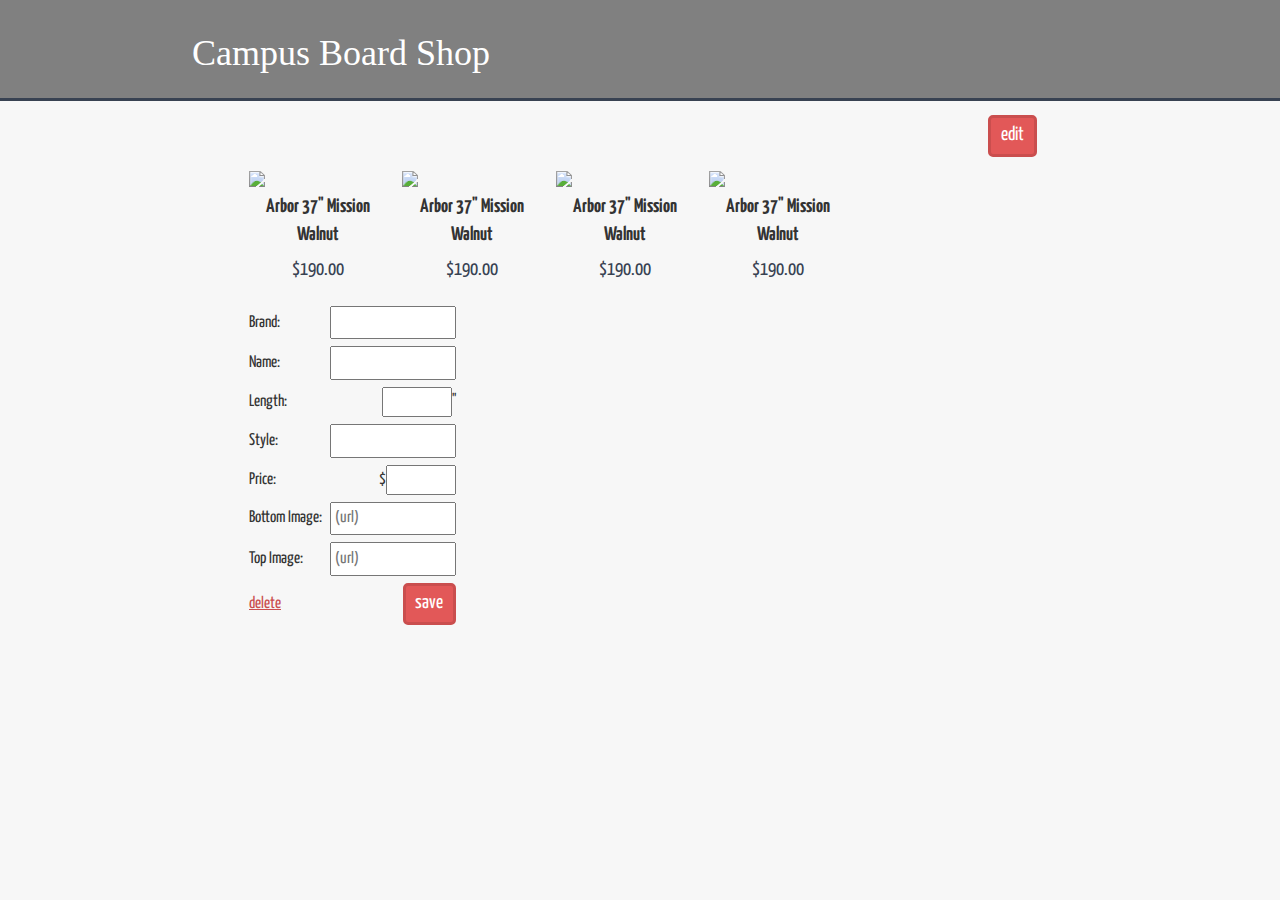
==== week04/LongBoard/index.html @ 8212ce78 "poke guess more" ====
<!doctype html>
<html>
  <head>
    <title>Campus Board Shop</title>
    
    <link href='http://fonts.googleapis.com/css?family=Coming+Soon|Yanone+Kaffeesatz' rel='stylesheet' type='text/css'>
    <link rel="stylesheet" href="https://maxcdn.bootstrapcdn.com/bootstrap/3.3.4/css/bootstrap.min.css">
    <link rel="stylesheet" href="main.css"/>
  </head>

  <body>
    <header>
      <h1>Campus Board Shop</h1>
    </header>
    <div class="row">

      <div class="col-xs-2">
      </div>


      <!-- boards section -->
      <div class="col-xs-8">
        <div class="preview-edit">
          <button>edit</button>
        </div>

        <div class="items" id="items">
          <!-- start item -->
          <div class="item">
            <div class="item-image">
              <img class="bottom" src="http://cdn6.bigcommerce.com/s-wug401/products/4229/images/7908/arbor_37_mission_walnut_complete_bottom__36436.1424734354.250.428.jpg?c=2">
              <img class="top" src="http://cdn6.bigcommerce.com/s-wug401/products/4229/images/7909/arbor_37_mission_walnut_complete_top__53285.1424734358.340.428.jpg?c=2">
            </div>
            <div class="name">
              Arbor 37" Mission Walnut
            </div>
            <div class="price">
              $190.00
            </div>
          </div>
          <!-- end item -->
          <!-- start item -->
          <div class="item">
            <div class="item-image">
              <img class="bottom" src="http://cdn6.bigcommerce.com/s-wug401/products/4229/images/7908/arbor_37_mission_walnut_complete_bottom__36436.1424734354.250.428.jpg?c=2">
              <img class="top" src="http://cdn6.bigcommerce.com/s-wug401/products/4229/images/7909/arbor_37_mission_walnut_complete_top__53285.1424734358.340.428.jpg?c=2">
            </div>
            <div class="name">
              Arbor 37" Mission Walnut
            </div>
            <div class="price">
              $190.00
            </div>
          </div>
          <!-- end item -->
          <!-- start item -->
          <div class="item">
            <div class="item-image">
              <img class="bottom" src="http://cdn6.bigcommerce.com/s-wug401/products/4229/images/7908/arbor_37_mission_walnut_complete_bottom__36436.1424734354.250.428.jpg?c=2">
              <img class="top" src="http://cdn6.bigcommerce.com/s-wug401/products/4229/images/7909/arbor_37_mission_walnut_complete_top__53285.1424734358.340.428.jpg?c=2">
            </div>
            <div class="name">
              Arbor 37" Mission Walnut
            </div>
            <div class="price">
              $190.00
            </div>
          </div>
          <!-- end item -->
          <!-- start item -->
          <div class="item">
            <div class="item-image">
              <img class="bottom" src="http://cdn6.bigcommerce.com/s-wug401/products/4229/images/7908/arbor_37_mission_walnut_complete_bottom__36436.1424734354.250.428.jpg?c=2">
              <img class="top" src="http://cdn6.bigcommerce.com/s-wug401/products/4229/images/7909/arbor_37_mission_walnut_complete_top__53285.1424734358.340.428.jpg?c=2">
            </div>
            <div class="name">
              Arbor 37" Mission Walnut
            </div>
            <div class="price">
              $190.00
            </div>
          </div>
          <!-- end item -->

          <!-- start edit item -->
          <div class="item-edit">
            <table>
              <tr>
                <td>Brand:</td>
                <td class="text-right"><input type="text"></td>
              </tr>
              <tr>
                <td>Name:</td>
                <td class="text-right"><input type="text"></td>
              </tr>
              <tr>
                <td>Length:</td>
                <td class="text-right"><input type="number">"</td>
              </tr>
              <tr>
                <td>Style:</td>
                <td class="text-right"><input type="text"></td>
              </tr>
              <tr>
                <td>Price:</td>
                <td class="text-right">$<input type="number"></td>
              </tr>
              <tr>
                <td>Bottom Image:</td>
                <td class="text-right"><input type="text" placeholder="(url)"></td>
              </tr>
              <tr>
                <td>Top Image:</td>
                <td class="text-right"><input type="text" placeholder="(url)"></td>
              </tr>
              <tr>
                <td><a class="delete" href="#">delete</a></td>
                <td class="text-right"><button class="save">save</button></td>
              </tr>
            </table>
          </div>
          <!-- end edit item -->
        </div>
      </div>


      <!-- cart section -->
      <div class="col-xs-2">
      </div>
    </div>

    <script src="http://code.jquery.com/jquery-2.1.3.min.js"></script>
    <script type="text/javascript" href="edit.js"></script>
  </body>
</html>
---- week04/LongBoard/main.css ----
html, body {
  padding: 0;
  margin: 0;
  font-size: 14px;
  font-family: "Yanone Kaffeesatz", Helvetica, Arial, sans-serif;
  background-color: #f7f7f7;
}

header {
  width: 100%;
  box-sizing: border-box;
  padding: 1rem 15%;
  font-family: "Coming Soon";
  color: white;
  background-color: gray;
  border-bottom: #384252 solid 3px;
}

.preview-edit {
  width: 100%;
  text-align: right;
  padding-top: 1rem;
}

.preview-edit button, .item-edit .save {
  font-size: 1.4rem;
  color: white;
  padding: .3rem .7rem;
  border: 3px solid #CA4E4E;
  background-color: #E25858;
  -webkit-border-radius: 5px;
  -moz-border-radius: 5px;
  border-radius: 5px;
}

h2 {
  margin: 0;
}

.row {
  width: 100%;
}

.items {
  padding: 1rem 2rem;
}

.item {
  float: left;
  width: 18%;
  margin-bottom: 1.5rem;
  margin-left: 1%;
  margin-right: 1%;
  text-align: center;
  font-size: 1.4rem;
}

.item-edit {
  display: inline-block;
  width: 27%;
  margin: 0 1% 1.5rem;
  text-align: left;
  font-size: 1.2rem;
}

.item-edit table {
  width: 100%;
}

.item-edit td {
  padding-bottom: .5rem;
}

.item-edit input[type="number"] {
  width: 5rem;
}

.item-edit input[type="text"] {
  padding: .2rem;
  width: 9rem;
}

.item-edit .delete {
  text-decoration: underline;
  color: #CA4E4E;
}

.item-image {
  position: relative;
  width: 100%;
  text-align: left;
}

.item-image img {
  width: inherit;
}

.item .top {
  display: block;
  z-index: 9;
}

.item .bottom {
  display: block;
  position: absolute;
  z-index: 10;
}

.item .bottom:hover {
  opacity: 0;
}

.item .name {
  padding: .5rem;
  font-weight: bold;
}

.item .price {
  color: #384252;
}

.filter {
  display: none;
  padding: 0 1rem;
}

.filter-category {
  margin-top: 2rem;
  font-weight: bold;
}

.filter-inputs, .filter-links {
  margin-top: .4rem;
  margin-left: 1rem;
}

.filter-inputs input[type="text"] {
  width: 3rem;
}

.filter-inputs input[type="checkbox"]  {
}

.cart {
  display: none;
}

.cart-item {
  display: table;
  margin-top: 1.5rem;
}

.cart-item .cart-img {
  display: table-cell;
}

.cart-item img {
  height: 8rem;
}

.cart-item .details {
  display: table-cell;
  vertical-align: top;
  padding-left: 1rem;
}

.cart-total {
  margin-top: 2rem;
  font-weight: bold;
  font-size: 1.3rem;
  font-color: #305B4A;
}

.checkout {
  margin-top: 1rem;
}

.checkout button {
  background-color: #E5E2D3;
  border: 1px solid #5B5749;
}
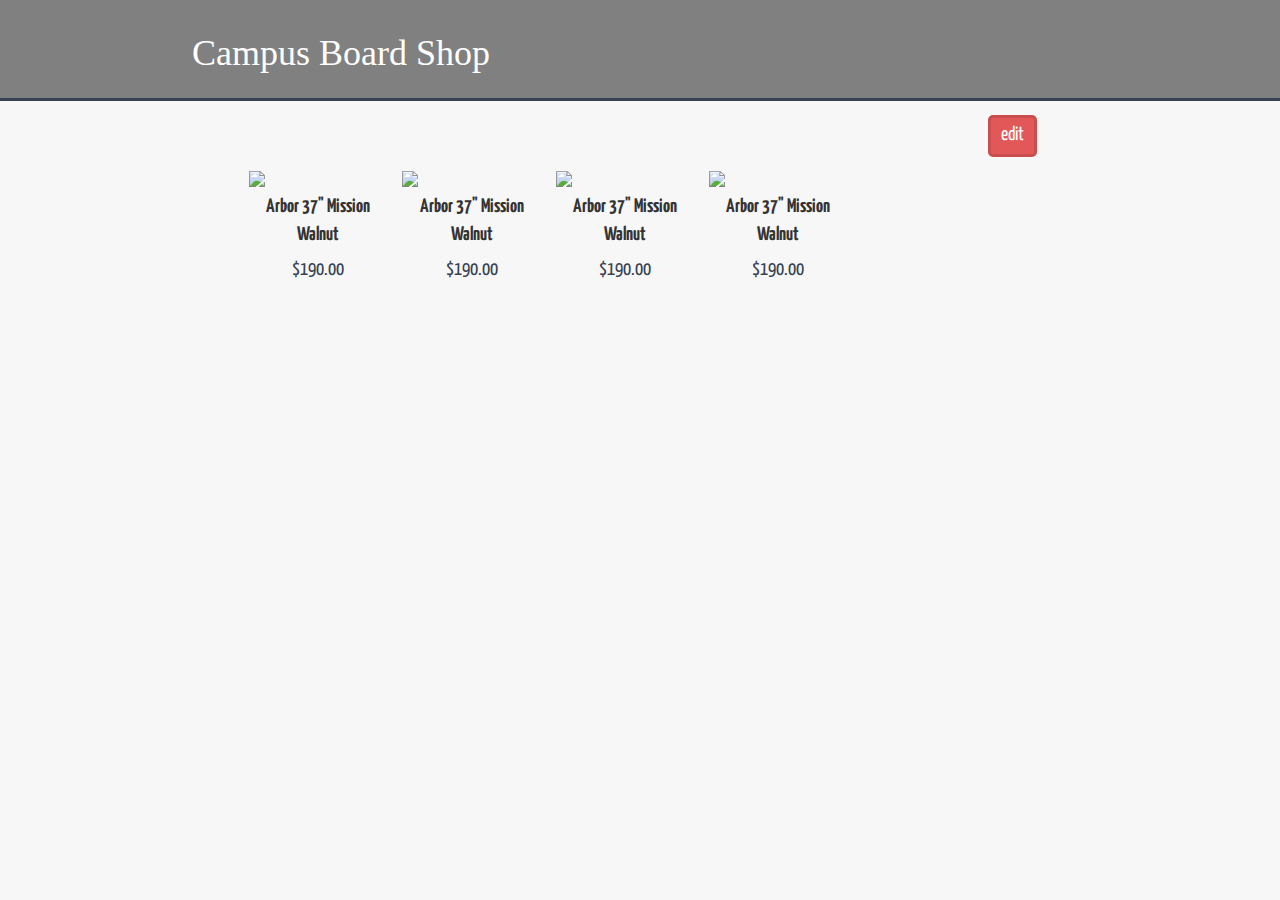
==== commit 15a9e9c5: "Longboard" ====
--- a/week04/LongBoard/index.html
+++ b/week04/LongBoard/index.html
@@ -21,7 +21,8 @@
       <!-- boards section -->
       <div class="col-xs-8">
         <div class="preview-edit">
-          <button>edit</button>
+          <button id="edit-btn" button>edit</button>
+          <button id="add-btn-text" button>+</button>
         </div>
 
         <div class="items" id="items">
@@ -31,10 +32,10 @@
               <img class="bottom" src="http://cdn6.bigcommerce.com/s-wug401/products/4229/images/7908/arbor_37_mission_walnut_complete_bottom__36436.1424734354.250.428.jpg?c=2">
               <img class="top" src="http://cdn6.bigcommerce.com/s-wug401/products/4229/images/7909/arbor_37_mission_walnut_complete_top__53285.1424734358.340.428.jpg?c=2">
             </div>
-            <div class="name">
+            <div class="name" id="name">
               Arbor 37" Mission Walnut
             </div>
-            <div class="price">
+            <div class="price" id="price">
               $190.00
             </div>
           </div>
@@ -81,9 +82,10 @@
             </div>
           </div>
           <!-- end item -->
+        </div>
 
           <!-- start edit item -->
-          <div class="item-edit">
+          <div id="edit-form" class="item-edit">
             <table>
               <tr>
                 <td>Brand:</td>
@@ -115,13 +117,12 @@
               </tr>
               <tr>
                 <td><a class="delete" href="#">delete</a></td>
-                <td class="text-right"><button class="save">save</button></td>
+                <td class="text-right"><button class="save" id="save-btn">save</button></td>
               </tr>
             </table>
           </div>
           <!-- end edit item -->
         </div>
-      </div>
 
 
       <!-- cart section -->
@@ -130,6 +131,6 @@
     </div>
 
     <script src="http://code.jquery.com/jquery-2.1.3.min.js"></script>
-    <script type="text/javascript" href="edit.js"></script>
+    <script type="text/javascript" src="edit.js"></script>
   </body>
 </html>